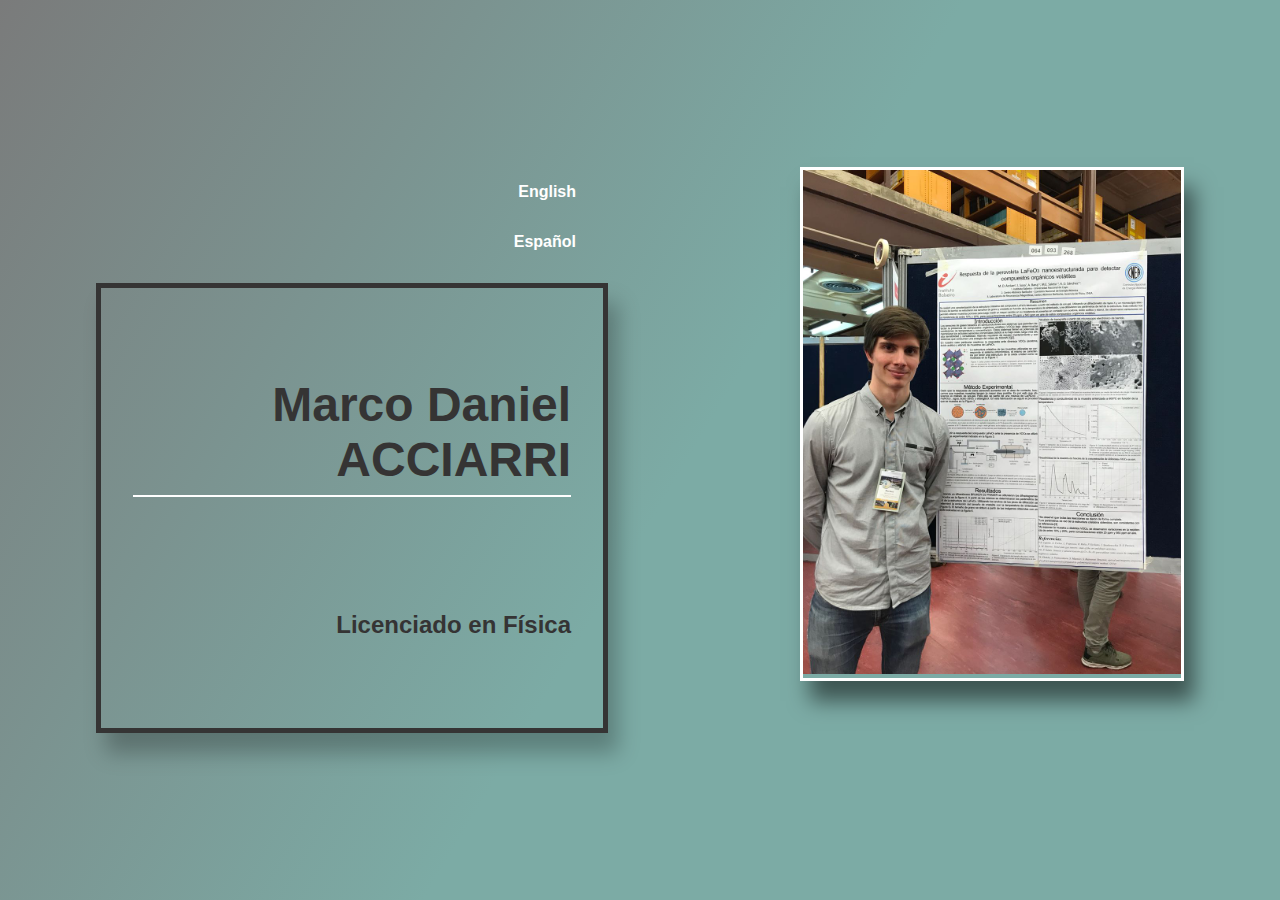
==== index.html @ 1170aeb0 "Add files via upload" ====
<!DOCTYPE html>
<html lang="en">
<head>
    <meta charset="UTF-8">
    <meta name="viewport" content="width=device-width, initial-scale=1.0">
    <meta name="author" content="Monica Cuezzo"/>
    <meta name="description" content="CV de Marco Daniel Acciarri fisico del Instituto Balseiro, pasante de INVAP"/>
    <meta name="keywords" content="CV,Marco,Daniel,Acciarri,curriculum vitae,fisico,Instituto Balseiro,INVAP,AFA,congreso"/>
    <meta name="revisit-after" content="1 day"/>
    <meta name="robots" content="index, follow"/>
    
    <title>Marco Daniel Acciarri</title>
    <link rel="stylesheet" href="index.css">
</head>
<body>
    <div class="container-idx">
        <div id="top">

            <section id="left">
                <nav id="language">
                    <a class="button-lang" href="index-english.html">English</a>
                    <a class="button-lang" href="index-spanish.html">Español</a>
                </nav>
                <div id="title">
                    <h1><span id="nombre">Marco Daniel</span> ACCIARRI</h1>
                    <h2>Licenciado en Física</h2>
                </div>
            </section>

            <section id="image">
                <picture>
                    <source srcset="img/Acciarri AFA2.jpg" media="(max-width: 500px)">
                    <source srcset="img/Acciarri AFA.jpg">
                    <img src="img/Acciarri AFA.jpg" alt="Marco Daniel Acciarri - AFA 2018" title="Marco Daniel Acciarri - AFA 2018">
        
                </picture>
            </section>

        </div>
    </div>

</body>
</html>
---- index.css ----
* {
    padding: 0;
    margin: 0;
    font-family: Verdana, Geneva, sans-serif;
    font-weight: bold;
    box-sizing: border-box;
}
body {
    background: rgb(75, 75, 75);
}
a {
    text-decoration: none;
}

/* index */
.container-idx {
    width: 100%;
    min-height: 100vh;
    
    /*background: rgb(2,0,36);
    background: linear-gradient(90deg, rgba(2,0,36,1) 0%, rgba(3,137,206,1) 61%, rgba(11,11,11,1) 100%);
    */
    background-color: #7a7b7b;
    background-image: linear-gradient(121deg, #7a7b7b 0%, #7caba5 53%);


    color: rgb(53, 52, 52);
    display: flex;
    justify-content: space-around;   
    align-items: center;
    flex-wrap: wrap;
}
#top {
    display: flex;
    align-items: flex-start;
    justify-content: space-around;
    flex-wrap: wrap;
}
#left {
    width: 40%;
    display: flex;
    flex-direction: column;
    align-items: flex-end;
}
#language {
    display: flex;
    flex-direction: column;
    align-items: flex-end;
}
#language a {
    color: white;
    display: block;
}
.button-lang {
    padding: 1em 2em;
}
.button-lang:hover {
    background: rgba(255, 255, 255, .2);
    border: rgba(255, 255, 255, .8) solid 1px;
    border-radius: 3px;
}
#title {
    height: 50vh;
    border: rgb(53, 52, 52) solid 5px;
    margin-top: 1em;
    padding: 2rem ;
    display: flex;
    flex-direction: column;
    text-align: end;
    align-items: flex-end;
    justify-content: space-around;
    box-shadow: rgba(0, 0, 0, .25) 10px 20px 20px;
}
#title h1 {
    font-size: 3rem;
    padding-bottom: .5rem;
    border-bottom: white solid 2.5px;
}
#image {
    width: 30%;
    min-width: 360px;
    border: white solid 3px;
    box-shadow: rgba(0, 0, 0, .5) 10px 20px 20px;
}
#image img {
    width: 100%;
}

@media (max-width:1000px) {
    #title {
        width: 100%;
        /*height: max-content;*/
        padding: 2rem 1rem;
    }
    #left {
        width: 50%;
    }
    #image {
        width: 40%;
    }
    #title h1 {
        font-size: 2rem;
    }
    #title h2 {
        font-size: 1.3rem;
    }
}

@media (max-width:767px) {
    #left {
        width: 80%;
        margin: auto;
    }
    #language {
        flex-direction: row;
    }
    #title {
        width: 100%;
        height: max-content;
        padding: 1rem;
        margin: 0;
    }

    #image {
        width: 80%;
        margin: 2rem auto;
        min-width: 300px;
    }
}
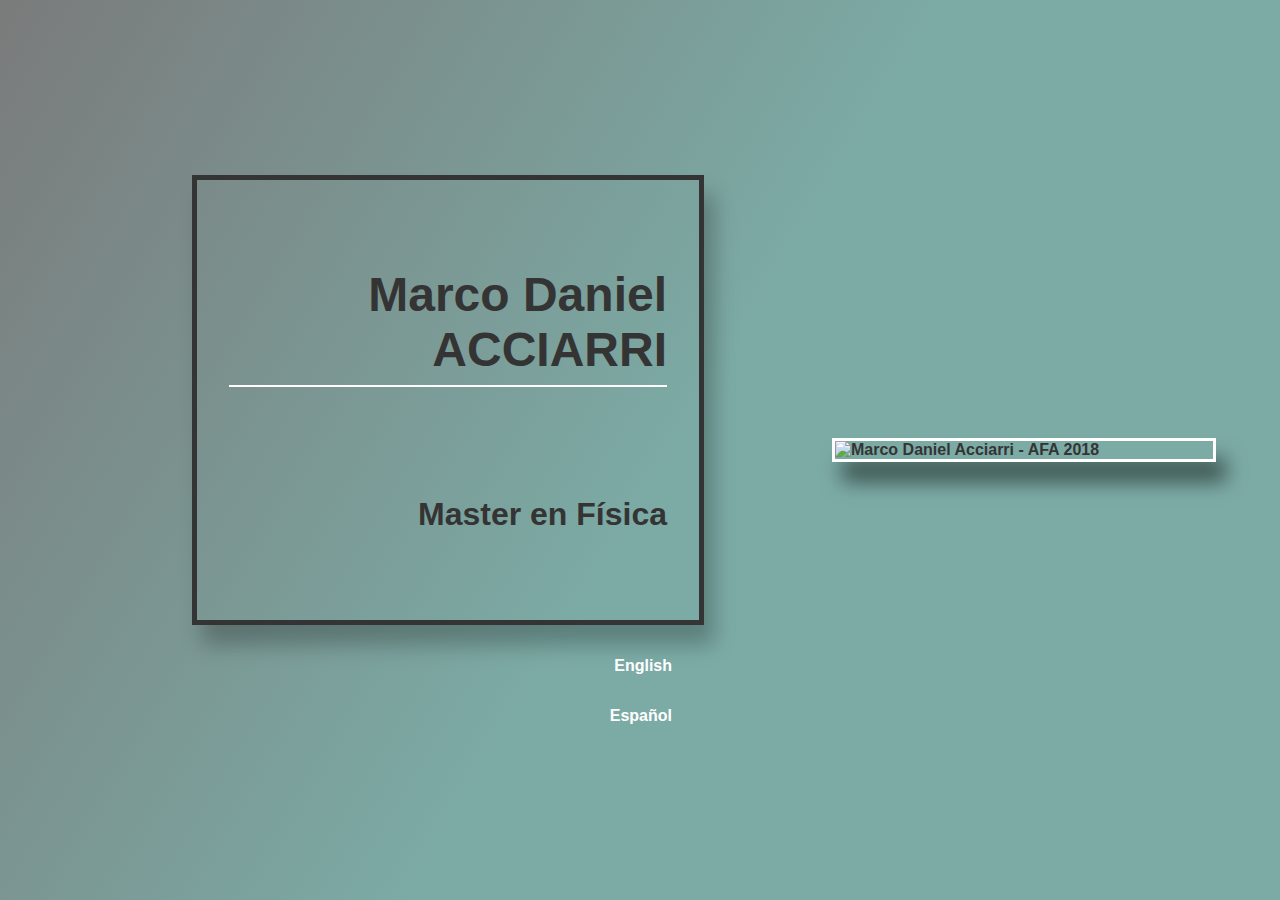
==== commit b7f2d972: "reestructuración sitio completo HTML verificado" ====
--- a/index.html
+++ b/index.html
@@ -1,43 +1,65 @@
 <!DOCTYPE html>
 <html lang="en">
 <head>
+
+    <!-- Global site tag (gtag.js) - Google Analytics -->
+    <script async src="https://www.googletagmanager.com/gtag/js?id=G-QLR09Z1FH0"></script>
+    <script>
+        window.dataLayer = window.dataLayer || [];
+        function gtag(){dataLayer.push(arguments);}
+        gtag('js', new Date());
+
+        gtag('config', 'G-QLR09Z1FH0');
+    </script>
+    
     <meta charset="UTF-8">
     <meta name="viewport" content="width=device-width, initial-scale=1.0">
     <meta name="author" content="Monica Cuezzo"/>
-    <meta name="description" content="CV de Marco Daniel Acciarri fisico del Instituto Balseiro, pasante de INVAP"/>
-    <meta name="keywords" content="CV,Marco,Daniel,Acciarri,curriculum vitae,fisico,Instituto Balseiro,INVAP,AFA,congreso"/>
+    <meta name="description" content="CV de Marco Daniel Acciarri Master en Física del Instituto Balseiro, INVAP, Universidad de Michigan"/>
+    <meta name="keywords" content="CV,Marco,Daniel,Acciarri,curriculum vitae,fisico,Instituto Balseiro,INVAP,AFA,congreso, Universidad de Michigan"/>
     <meta name="revisit-after" content="1 day"/>
     <meta name="robots" content="index, follow"/>
     
     <title>Marco Daniel Acciarri</title>
     <link rel="stylesheet" href="index.css">
+        
+    <!-- Google Analytics -->
+    <!--
+    <script>
+        (function(i,s,o,g,r,a,m){i['GoogleAnalyticsObject']=r;i[r]=i[r]||function(){
+        (i[r].q=i[r].q||[]).push(arguments)},i[r].l=1*new Date();a=s.createElement(o),
+        m=s.getElementsByTagName(o)[0];a.async=1;a.src=g;m.parentNode.insertBefore(a,m)
+        })(window,document,'script','https://www.google-analytics.com/analytics.js','ga');
+        
+        ga('create', 'G-QLR09Z1FH0', 'auto');
+        ga('send', 'pageview');
+    </script>
+    -->
+    <!-- End Google Analytics -->
+    
 </head>
 <body>
-    <div class="container-idx">
-        <div id="top">
-
+    <article class="container-idx">
+            <h1>Marco Daniel Acciarri</h1> 
             <section id="left">
+                <div id="title">
+                    <h2><span id="nombre">Marco Daniel</span> ACCIARRI</h2>  
+                    <h3>Master en Física</h3>
+                </div>
                 <nav id="language">
                     <a class="button-lang" href="index-english.html">English</a>
                     <a class="button-lang" href="index-spanish.html">Español</a>
                 </nav>
-                <div id="title">
-                    <h1><span id="nombre">Marco Daniel</span> ACCIARRI</h1>
-                    <h2>Licenciado en Física</h2>
-                </div>
             </section>
 
             <section id="image">
                 <picture>
-                    <source srcset="img/Acciarri AFA2.jpg" media="(max-width: 500px)">
-                    <source srcset="img/Acciarri AFA.jpg">
-                    <img src="img/Acciarri AFA.jpg" alt="Marco Daniel Acciarri - AFA 2018" title="Marco Daniel Acciarri - AFA 2018">
-        
+                    <source srcset="img/Acciarri_AFA2.jpg" media="(max-width: 500px)"> <!-- movil -->
+                    <source srcset="img/Acciarri_AFA.jpg">
+                    <img src="img/Acciarri_AFA.jpg" alt="Marco Daniel Acciarri - AFA 2018" title="Marco Daniel Acciarri - AFA 2018">
                 </picture>
             </section>
-
-        </div>
-    </div>
+    </article>
 
 </body>
 </html>--- a/index.css
+++ b/index.css
@@ -30,11 +30,9 @@
     align-items: center;
     flex-wrap: wrap;
 }
-#top {
-    display: flex;
-    align-items: flex-start;
-    justify-content: space-around;
-    flex-wrap: wrap;
+h1 {
+    color: transparent;
+    font-size: 0;
 }
 #left {
     width: 40%;
@@ -46,6 +44,7 @@
     display: flex;
     flex-direction: column;
     align-items: flex-end;
+    margin-top: 1rem;
 }
 #language a {
     color: white;
@@ -71,10 +70,13 @@
     justify-content: space-around;
     box-shadow: rgba(0, 0, 0, .25) 10px 20px 20px;
 }
-#title h1 {
+#title h2 {
     font-size: 3rem;
     padding-bottom: .5rem;
     border-bottom: white solid 2.5px;
+}
+h3 {
+    font-size: 2rem;
 }
 #image {
     width: 30%;
@@ -98,10 +100,10 @@
     #image {
         width: 40%;
     }
-    #title h1 {
+    #title h2 {
         font-size: 2rem;
     }
-    #title h2 {
+    #title h3 {
         font-size: 1.3rem;
     }
 }
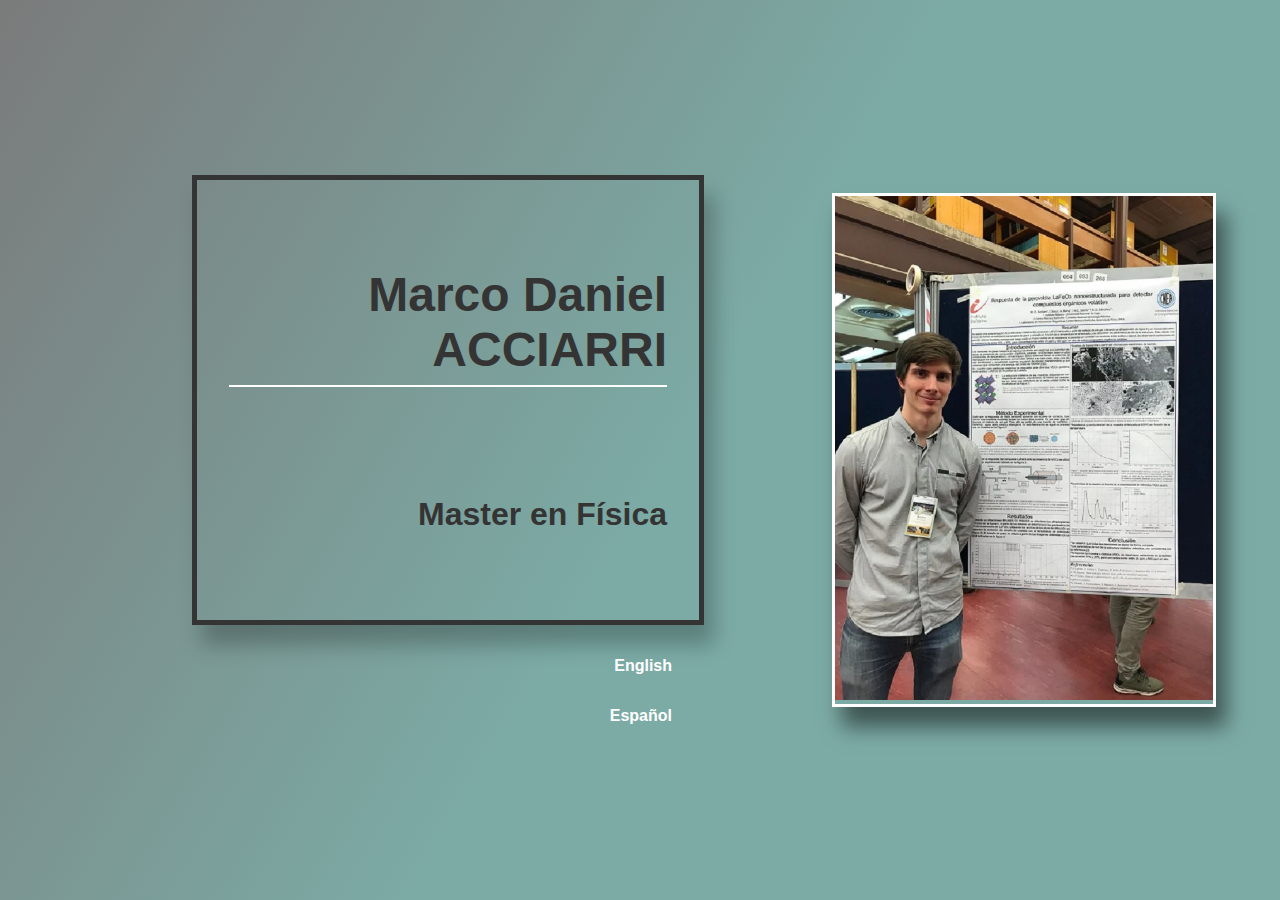
==== commit 250b6fdb: "cambio formato imagenes - optimizacion gral" ====
--- a/index.html
+++ b/index.html
@@ -54,9 +54,9 @@
 
             <section id="image">
                 <picture>
-                    <source srcset="img/Acciarri_AFA2.jpg" media="(max-width: 500px)"> <!-- movil -->
-                    <source srcset="img/Acciarri_AFA.jpg">
-                    <img src="img/Acciarri_AFA.jpg" alt="Marco Daniel Acciarri - AFA 2018" title="Marco Daniel Acciarri - AFA 2018">
+                    <source srcset="images/acciarri-marco-daniel-AFA-2018-2.webp" media="(max-width: 500px)"> <!-- movil -->
+                    <source srcset="images/acciarri-marco-daniel-AFA-2018.webp">
+                    <img src="images/acciarri-marco-daniel-AFA-2018.webp" alt="Marco Daniel Acciarri - AFA 2018" title="Marco Daniel Acciarri - AFA 2018">
                 </picture>
             </section>
     </article>
